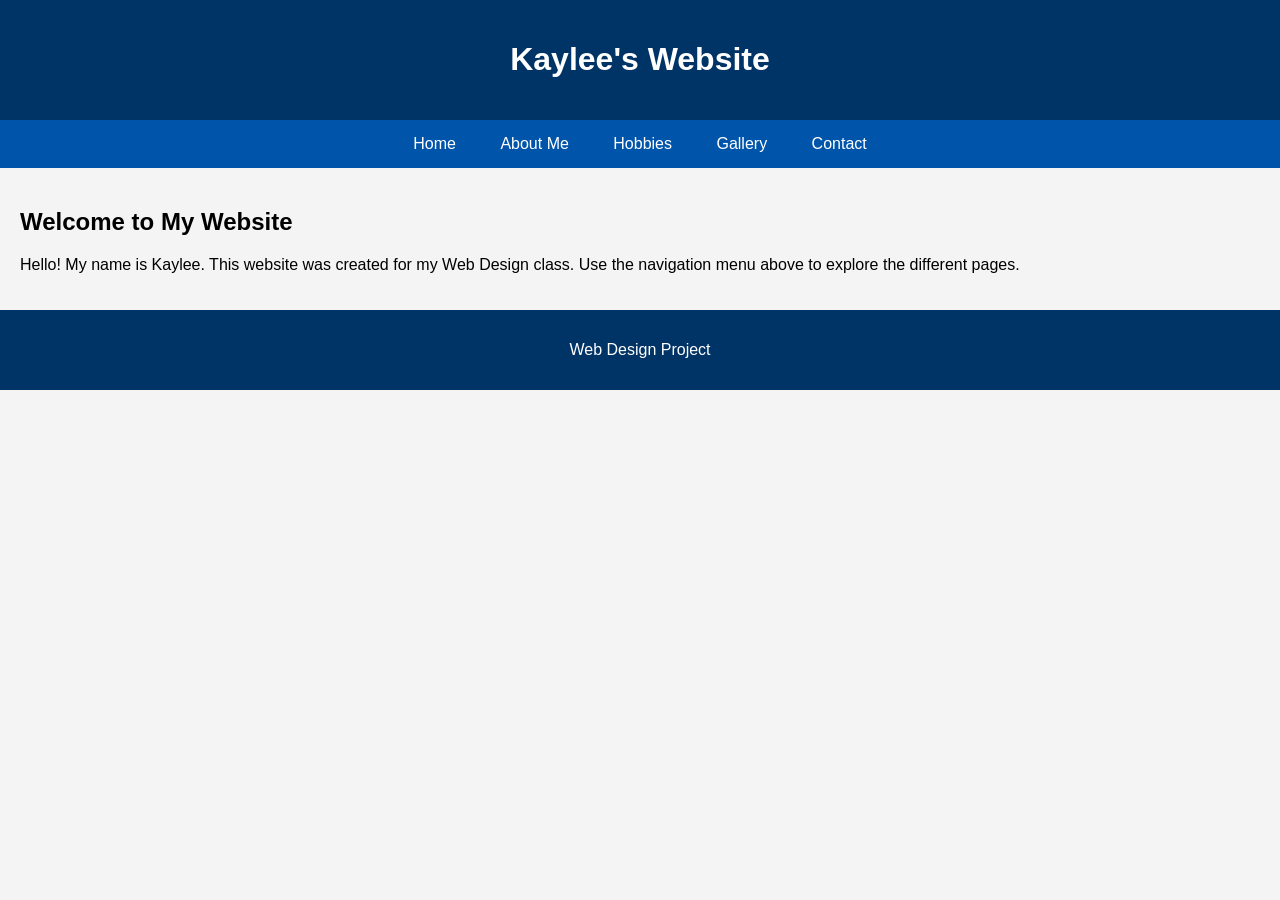
==== index.html @ 32d85fdc "Add files via upload" ====
<!DOCTYPE html>
<html lang="en">

<head>
    <meta charset="UTF-8">
    <title>Home</title>
    <link rel="stylesheet" href="css/style.css">
</head>

<body>

<header>
    <h1>Kaylee's Website</h1>
</header>

<nav>
    <ul>
        <li><a href="index.html">Home</a></li>
        <li><a href="about.html">About Me</a></li>
        <li><a href="hobbies.html">Hobbies</a></li>
        <li><a href="gallery.html">Gallery</a></li>
        <li><a href="contact.html">Contact</a></li>
    </ul>
</nav>

<main>
    <h2>Welcome to My Website</h2>

    <p>
        Hello! My name is Kaylee. This website was created for my Web Design class.
        Use the navigation menu above to explore the different pages.
    </p>
</main>

<footer>
    <p>Web Design Project</p>
</footer>

</body>

</html>
---- css/style.css ----
body {
    font-family: Arial, sans-serif;
    background-color: #f4f4f4;
    margin: 0;
    padding: 0;
}

header {
    background-color: #003366;
    color: white;
    text-align: center;
    padding: 20px;
}

nav {
    background-color: #0055aa;
}

nav ul {
    list-style-type: none;
    margin: 0;
    padding: 0;
    text-align: center;
}

nav li {
    display: inline-block;
}

nav a {
    color: white;
    text-decoration: none;
    display: block;
    padding: 15px 20px;
}

nav a:hover {
    background-color: #003366;
}

main {
    padding: 20px;
}

footer {
    background-color: #003366;
    color: white;
    text-align: center;
    padding: 15px;
}

img {
    width: 300px;
    height: auto;
}
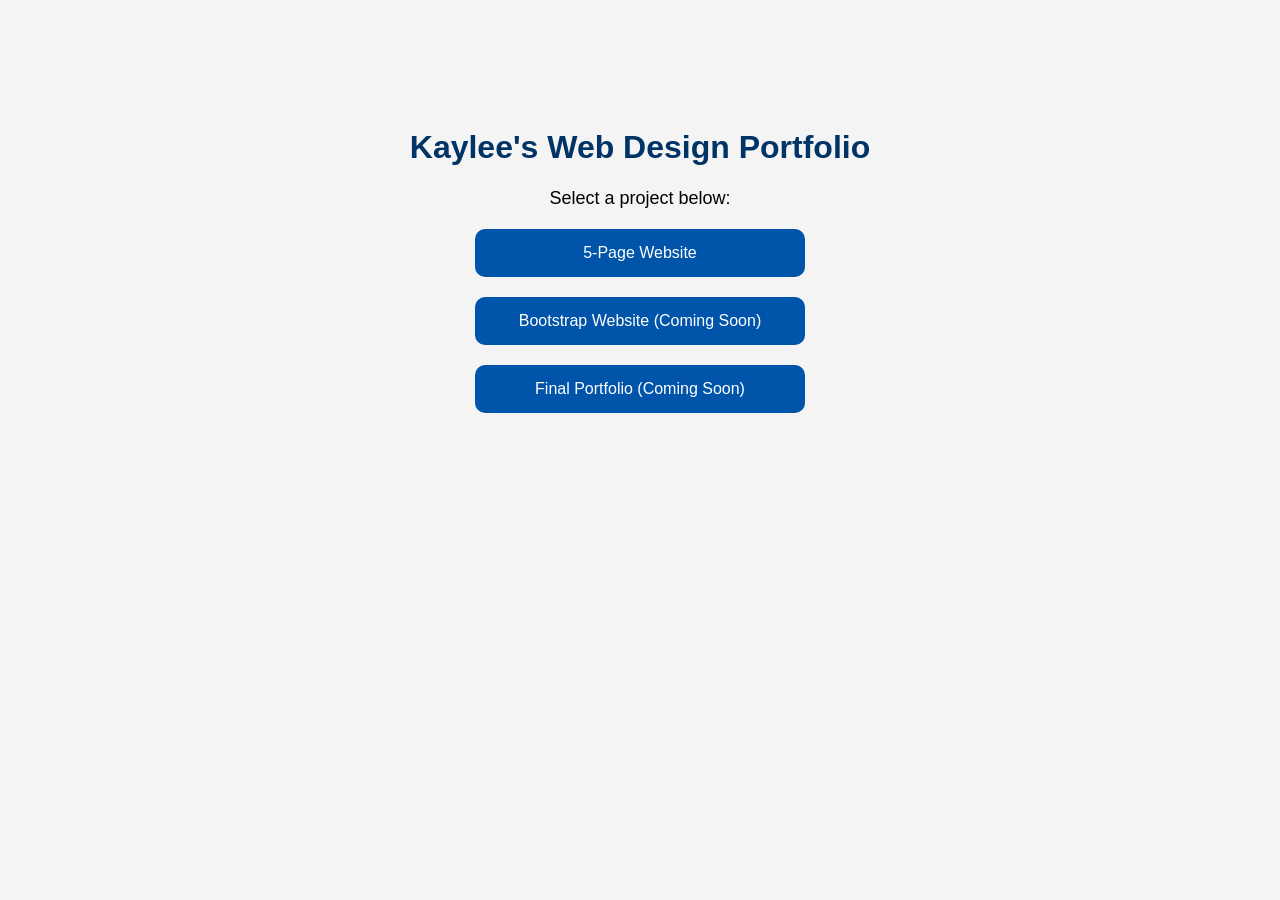
==== commit 25b8a667: "Add files via upload" ====
--- a/index.html
+++ b/index.html
@@ -3,38 +3,61 @@
 
 <head>
     <meta charset="UTF-8">
-    <title>Home</title>
-    <link rel="stylesheet" href="css/style.css">
+    <title>Kaylee's Portfolio</title>
+
+    <style>
+
+        body {
+            font-family: Arial, sans-serif;
+            background-color: #f4f4f4;
+            text-align: center;
+            padding-top: 100px;
+        }
+
+        h1 {
+            color: #003366;
+        }
+
+        p {
+            font-size: 18px;
+        }
+
+        a {
+            display: block;
+            width: 300px;
+            margin: 20px auto;
+            padding: 15px;
+            background-color: #0055aa;
+            color: white;
+            text-decoration: none;
+            border-radius: 10px;
+        }
+
+        a:hover {
+            background-color: #003366;
+        }
+
+    </style>
+
 </head>
 
 <body>
 
-<header>
-    <h1>Kaylee's Website</h1>
-</header>
+    <h1>Kaylee's Web Design Portfolio</h1>
 
-<nav>
-    <ul>
-        <li><a href="index.html">Home</a></li>
-        <li><a href="about.html">About Me</a></li>
-        <li><a href="hobbies.html">Hobbies</a></li>
-        <li><a href="gallery.html">Gallery</a></li>
-        <li><a href="contact.html">Contact</a></li>
-    </ul>
-</nav>
+    <p>Select a project below:</p>
 
-<main>
-    <h2>Welcome to My Website</h2>
+    <a href="five-page-website/index.html">
+        5-Page Website
+    </a>
 
-    <p>
-        Hello! My name is Kaylee. This website was created for my Web Design class.
-        Use the navigation menu above to explore the different pages.
-    </p>
-</main>
+    <a href="#">
+        Bootstrap Website (Coming Soon)
+    </a>
 
-<footer>
-    <p>Web Design Project</p>
-</footer>
+    <a href="#">
+        Final Portfolio (Coming Soon)
+    </a>
 
 </body>
 
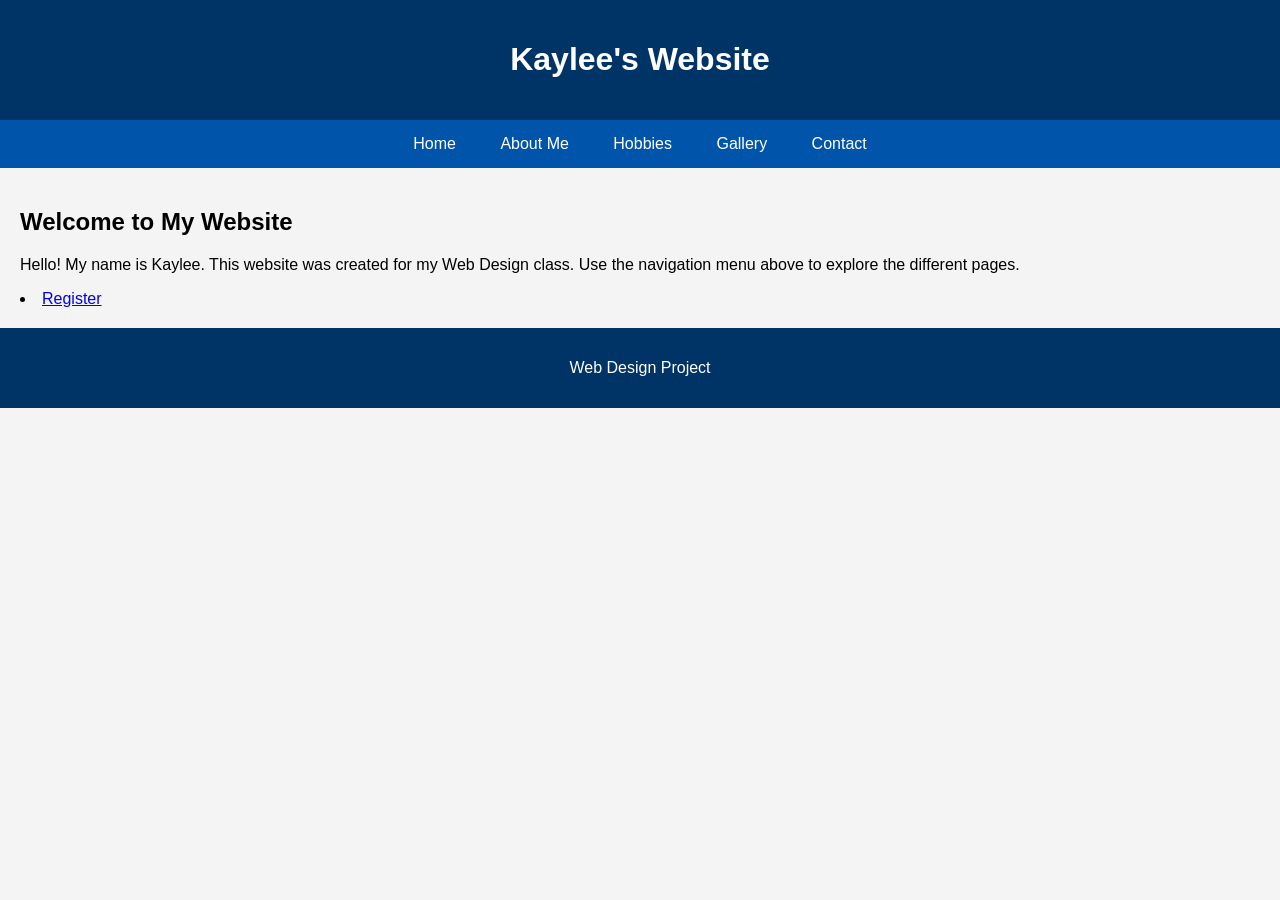
==== commit 16ed6806: "Add files via upload" ====
--- a/index.html
+++ b/index.html
@@ -3,61 +3,40 @@
 
 <head>
     <meta charset="UTF-8">
-    <title>Kaylee's Portfolio</title>
-
-    <style>
-
-        body {
-            font-family: Arial, sans-serif;
-            background-color: #f4f4f4;
-            text-align: center;
-            padding-top: 100px;
-        }
-
-        h1 {
-            color: #003366;
-        }
-
-        p {
-            font-size: 18px;
-        }
-
-        a {
-            display: block;
-            width: 300px;
-            margin: 20px auto;
-            padding: 15px;
-            background-color: #0055aa;
-            color: white;
-            text-decoration: none;
-            border-radius: 10px;
-        }
-
-        a:hover {
-            background-color: #003366;
-        }
-
-    </style>
-
+    <title>Home</title>
+    <link rel="stylesheet" href="css/style.css">
 </head>
 
 <body>
 
-    <h1>Kaylee's Web Design Portfolio</h1>
+<header>
+    <h1>Kaylee's Website</h1>
+</header>
 
-    <p>Select a project below:</p>
+<nav>
+    <ul>
+        <li><a href="index.html">Home</a></li>
+        <li><a href="about.html">About Me</a></li>
+        <li><a href="hobbies.html">Hobbies</a></li>
+        <li><a href="gallery.html">Gallery</a></li>
+        <li><a href="contact.html">Contact</a></li>
+    </ul>
+</nav>
 
-    <a href="five-page-website/index.html">
-        5-Page Website
-    </a>
+<main>
+    <h2>Welcome to My Website</h2>
 
-    <a href="#">
-        Bootstrap Website (Coming Soon)
-    </a>
+    <p>
+        Hello! My name is Kaylee. This website was created for my Web Design class.
+        Use the navigation menu above to explore the different pages.
+    </p>
+	<li><a href="registration.html">Register</a></li>
+</main>
 
-    <a href="#">
-        Final Portfolio (Coming Soon)
-    </a>
+
+<footer>
+    <p>Web Design Project</p>
+</footer>
 
 </body>
 
--- a/css/style.css
+++ b/css/style.css
@@ -0,0 +1,55 @@
+body {
+    font-family: Arial, sans-serif;
+    background-color: #f4f4f4;
+    margin: 0;
+    padding: 0;
+}
+
+header {
+    background-color: #003366;
+    color: white;
+    text-align: center;
+    padding: 20px;
+}
+
+nav {
+    background-color: #0055aa;
+}
+
+nav ul {
+    list-style-type: none;
+    margin: 0;
+    padding: 0;
+    text-align: center;
+}
+
+nav li {
+    display: inline-block;
+}
+
+nav a {
+    color: white;
+    text-decoration: none;
+    display: block;
+    padding: 15px 20px;
+}
+
+nav a:hover {
+    background-color: #003366;
+}
+
+main {
+    padding: 20px;
+}
+
+footer {
+    background-color: #003366;
+    color: white;
+    text-align: center;
+    padding: 15px;
+}
+
+img {
+    width: 300px;
+    height: auto;
+}
